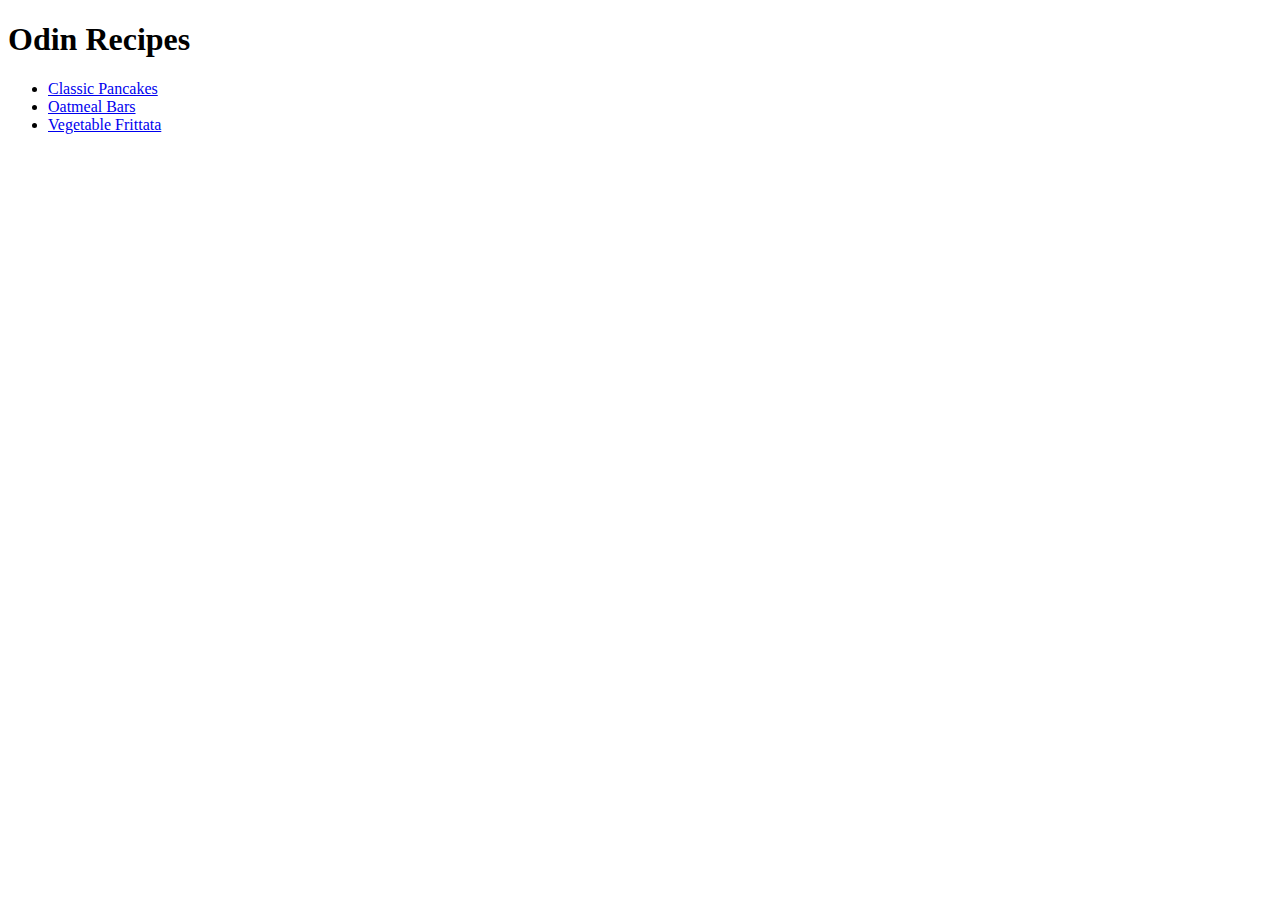
==== index.html @ 3e592210 "." ====
<!DOCTYPE html>
<html lang="en">

<head>
    <meta charset="utf-8">
    <title>Odin Recipes Project</title>
</head>

<body>
    <h1>Odin Recipes</h1>
    <ul>
    <li><a href="recipes/pancakes.html">Classic Pancakes</a></li>
    <li><a href="recipes/oatmeal-bars.html">Oatmeal Bars</a></li>
    <li><a href="recipes/vegetable-frittata.html">Vegetable Frittata</a></li>
    </ul>
</body>

</html>
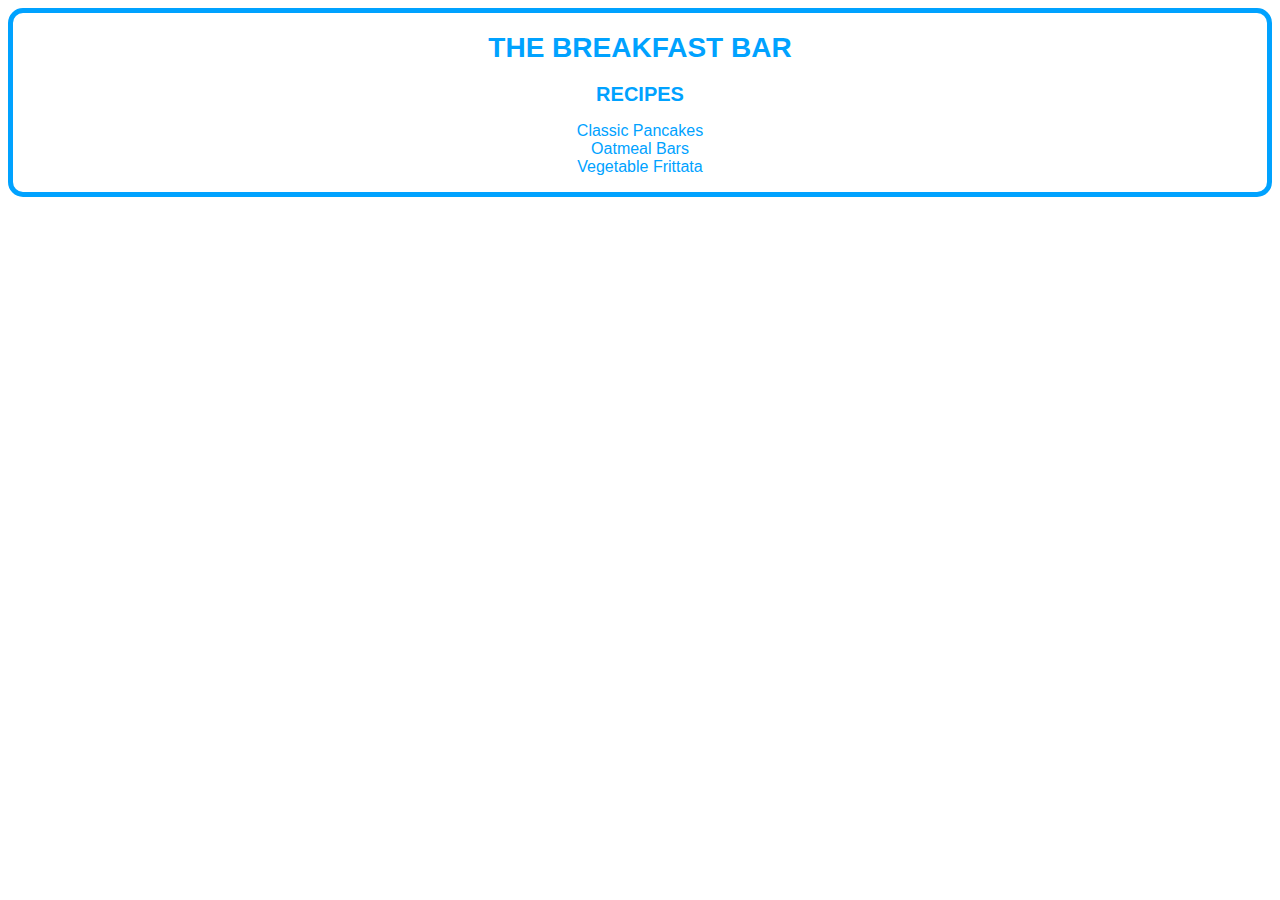
==== commit b68408df: "Added a rounded border and centered the list on the homepage" ====
--- a/index.html
+++ b/index.html
@@ -4,11 +4,13 @@
 <head>
     <meta charset="utf-8">
     <title>Odin Recipes Project</title>
+    <link rel="stylesheet" href="styles.css">
 </head>
 
-<body>
-    <h1>Odin Recipes</h1>
-    <ul>
+<body class="homepage">
+    <h1 class="home-header">THE  BREAKFAST BAR</h1>
+    <h2 class="home-subheader">RECIPES</h2>
+    <ul class="index-list">
     <li><a href="recipes/pancakes.html">Classic Pancakes</a></li>
     <li><a href="recipes/oatmeal-bars.html">Oatmeal Bars</a></li>
     <li><a href="recipes/vegetable-frittata.html">Vegetable Frittata</a></li>
--- a/styles.css
+++ b/styles.css
@@ -0,0 +1,55 @@
+/* styles.css */
+
+/* Homepage styles */
+.homepage {
+    color: #00a2ff;
+    font-family: 'Tahoma', sans-serif;
+    border: 5px solid;
+    border-radius: 15px;
+    border-color: #00a2ff;
+}
+
+
+.home-header {
+    font-size: 28px;
+    text-align: center;
+}
+
+.home-subheader {
+    text-align: center;
+}
+
+.index-list {
+    list-style: none;
+    padding-left: 0;
+    text-align: center;
+}
+
+/* All page styles */
+a {
+    color: #00a2ff;
+    text-decoration: none;
+}
+
+a:hover,
+a:active {
+    color: #003d60;
+}
+
+body {
+    color: #00a2ff;
+    font-family: Tahoma, sans-serif;
+}
+
+h1 {
+    font-size: 22px;
+}
+
+h2 {
+    font-size: 20px;
+}
+
+/* Recipe page styles */
+.backhome {
+    text-align: center;
+}